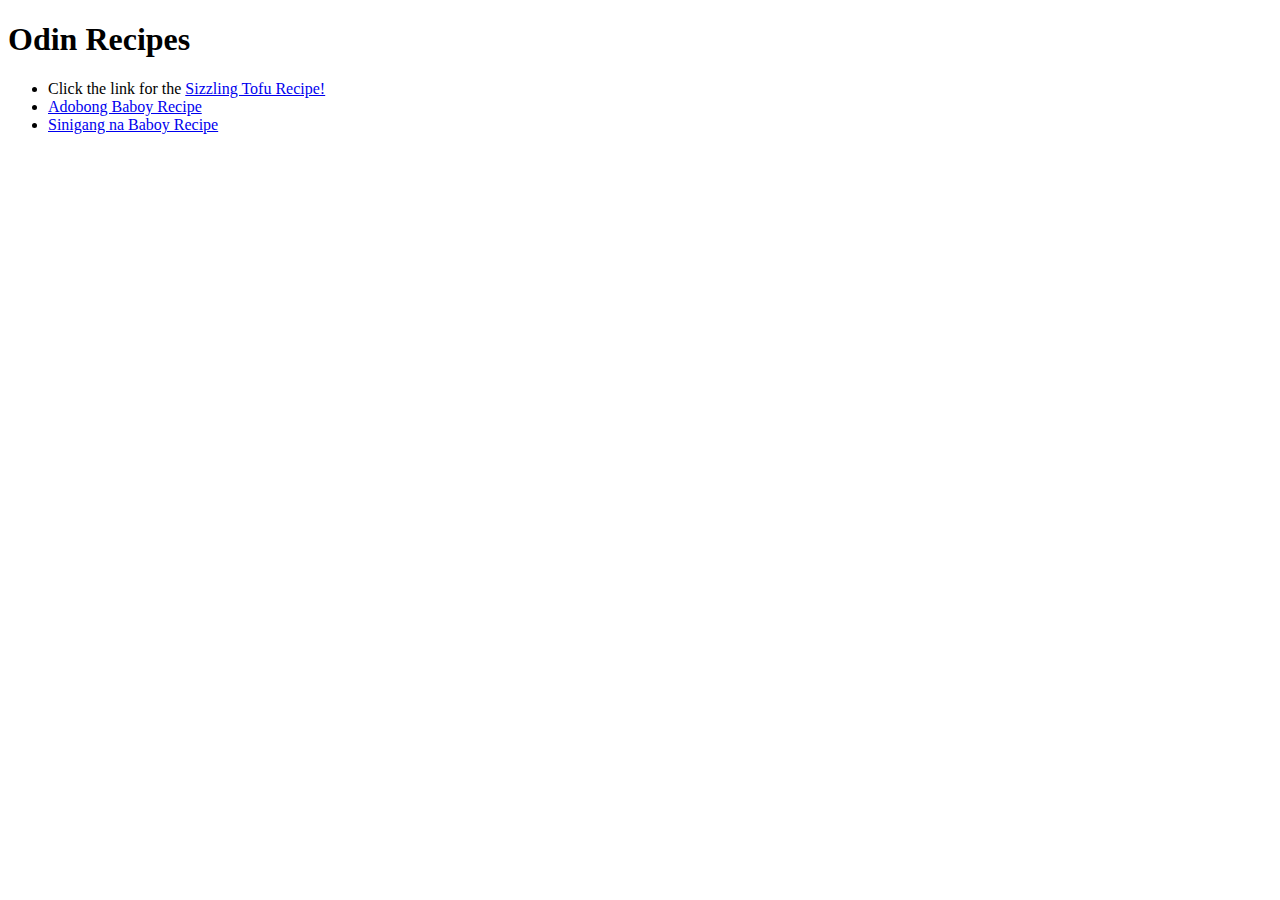
==== recipes/index.html @ b27d5f8a "Add files" ====
<!DOCTYPE html>
<html lang="en">
<head>
    <meta charset="UTF-8">
    <meta name="viewport" content="width=device-width, initial-scale=1.0">
    <title>Odin Recipes</title>
</head>

<body>
    <h1>Odin Recipes</h1>
    <ul>
        <li>Click the link for the <a href="./sizzling-tofu.html">Sizzling Tofu Recipe!</a></li>
        <li><a href="./adobo.html">Adobong Baboy Recipe</a></li>
        <li><a href="./sinigang.html">Sinigang na Baboy Recipe</a></li>
    </ul>
</body>
</html>
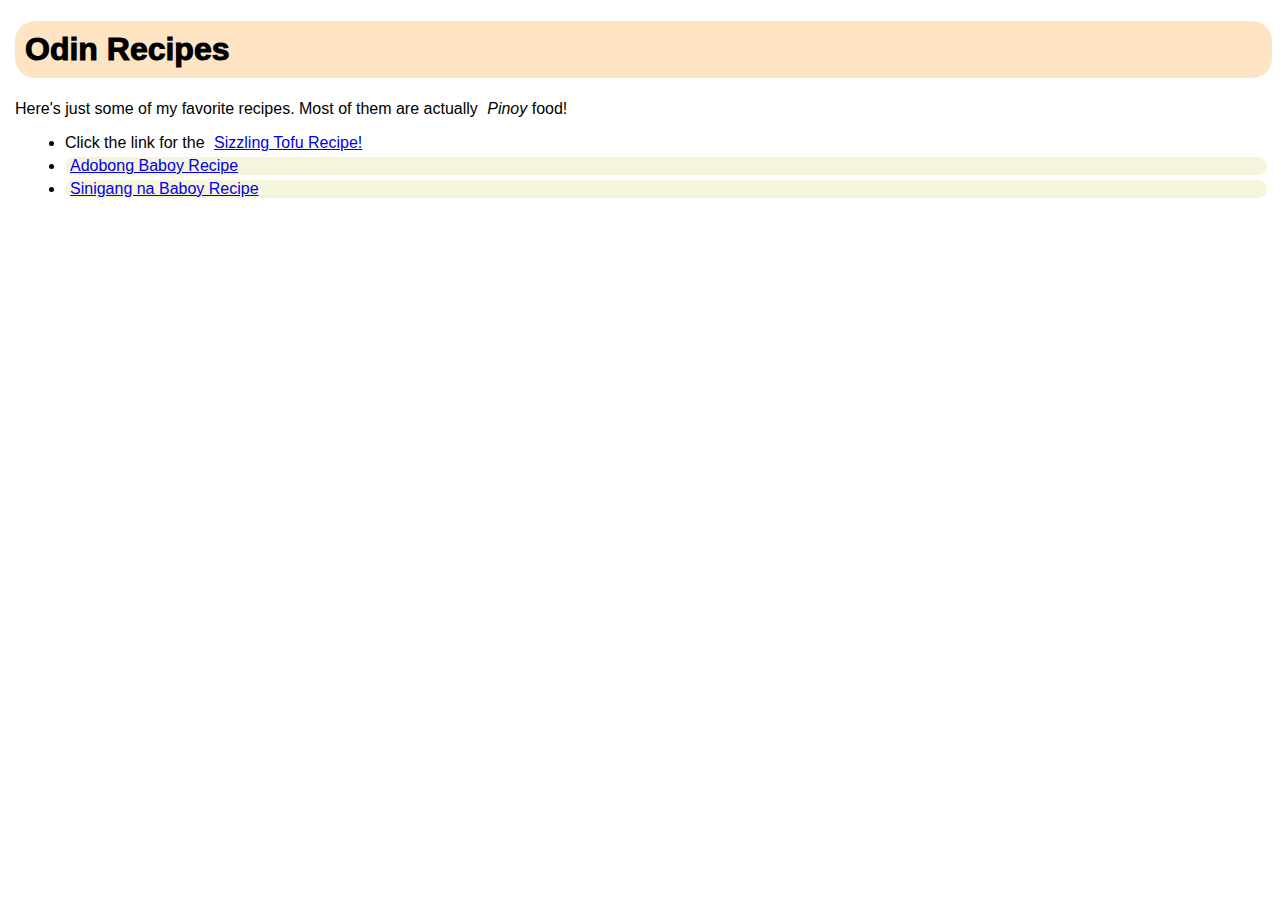
==== commit 6b43aaeb: "Styled and edited existing pages' contents" ====
--- a/recipes/index.html
+++ b/recipes/index.html
@@ -3,15 +3,23 @@
 <head>
     <meta charset="UTF-8">
     <meta name="viewport" content="width=device-width, initial-scale=1.0">
+    <link href="style.css" rel="stylesheet">
     <title>Odin Recipes</title>
 </head>
 
 <body>
     <h1>Odin Recipes</h1>
-    <ul>
-        <li>Click the link for the <a href="./sizzling-tofu.html">Sizzling Tofu Recipe!</a></li>
-        <li><a href="./adobo.html">Adobong Baboy Recipe</a></li>
-        <li><a href="./sinigang.html">Sinigang na Baboy Recipe</a></li>
-    </ul>
+    <p class="introduction">Here's just some of my favorite
+        recipes. Most of them are
+        actually <em>Pinoy</em> food!
+    </p>
+    
+    <div>
+        <ul>
+            <li class="item tofu">Click the link for the <a href="./sizzling-tofu.html">Sizzling Tofu Recipe!</a></li>
+            <li class="item adobo" ><a href="./adobo.html">Adobong Baboy Recipe</a></li>
+            <li class="item sinigang"><a href="./sinigang.html">Sinigang na Baboy Recipe</a></li>
+        </ul>
+    </div>
 </body>
 </html>--- a/recipes/style.css
+++ b/recipes/style.css
@@ -0,0 +1,20 @@
+* {
+    font-family: Arial, Helvetica, sans-serif;
+    margin-left: 5px;
+}
+
+h1 {
+    font-family: Helvetica, Arial, sans-serif;
+    font-weight: 1000;
+    background-color: bisque;
+    border-radius: 20px;
+    padding: 10px;
+}
+
+.adobo,
+.sinigang {
+    background-color: beige;
+    border-radius: 20px;
+    margin: 5px;
+}
+
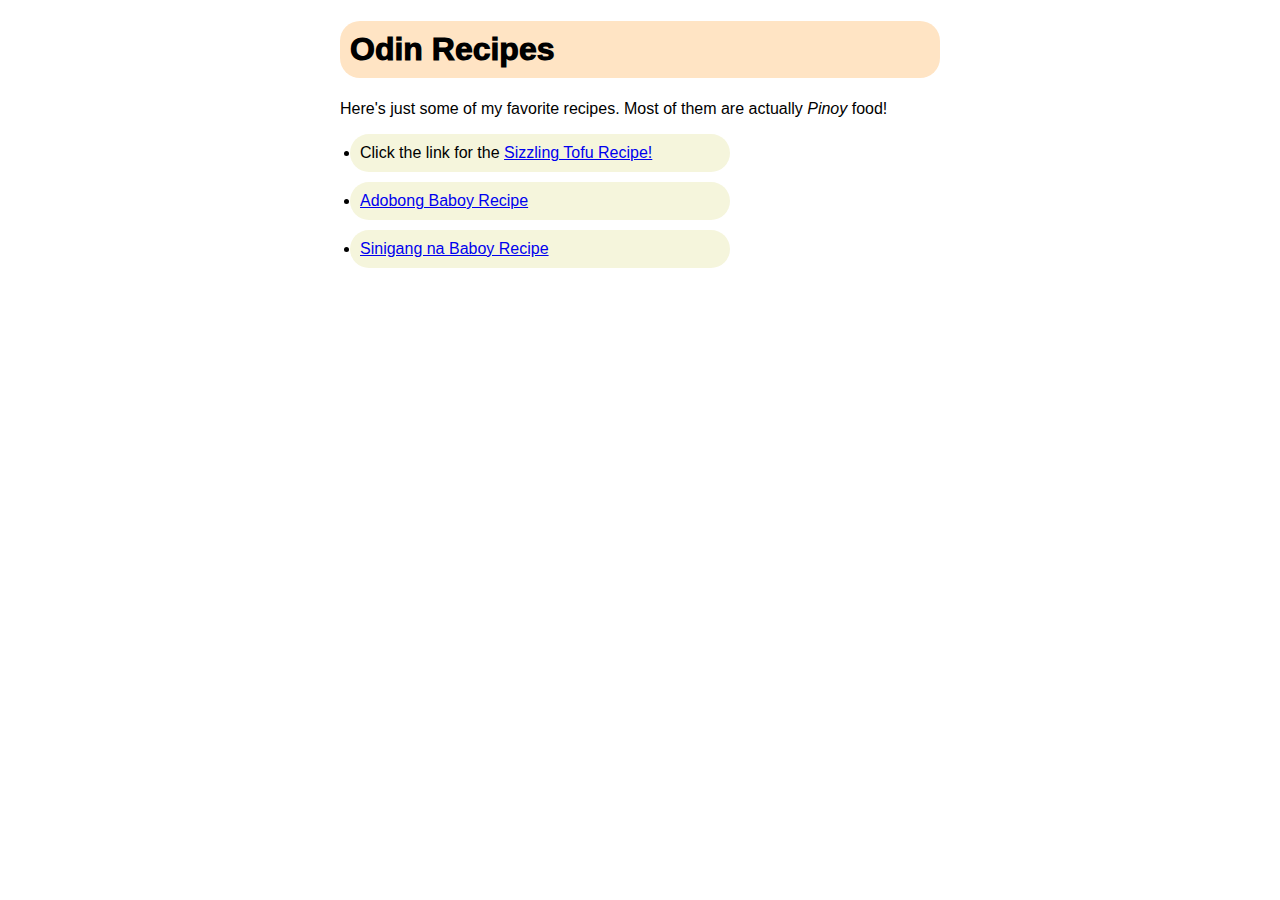
==== commit a099c622: "Adjusted margin and padding, used div containers for lists in main index html" ====
--- a/recipes/index.html
+++ b/recipes/index.html
@@ -8,18 +8,18 @@
 </head>
 
 <body>
-    <h1>Odin Recipes</h1>
-    <p class="introduction">Here's just some of my favorite
-        recipes. Most of them are
-        actually <em>Pinoy</em> food!
-    </p>
-    
-    <div>
-        <ul>
-            <li class="item tofu">Click the link for the <a href="./sizzling-tofu.html">Sizzling Tofu Recipe!</a></li>
-            <li class="item adobo" ><a href="./adobo.html">Adobong Baboy Recipe</a></li>
-            <li class="item sinigang"><a href="./sinigang.html">Sinigang na Baboy Recipe</a></li>
-        </ul>
+    <div class="container">
+        <h1>Odin Recipes</h1>
+        <p class="introduction">Here's just some of my favorite
+            recipes. Most of them are
+            actually <em>Pinoy</em> food!
+        </p>
+        
+        <div>
+            <div class="item tofu"><li>Click the link for the <a href="./sizzling-tofu.html">Sizzling Tofu Recipe!</a></li></div>
+            <div class="item adobo"><li><a href="./adobo.html">Adobong Baboy Recipe</a></div>
+            <div class="item sinigang"><li><a href="./sinigang.html">Sinigang na Baboy Recipe</a></li></div>
+        </div>
     </div>
 </body>
 </html>--- a/recipes/style.css
+++ b/recipes/style.css
@@ -1,6 +1,10 @@
 * {
     font-family: Arial, Helvetica, sans-serif;
-    margin-left: 5px;
+}
+
+.container {
+    margin: 0 auto;
+    width: 600px;
 }
 
 h1 {
@@ -11,10 +15,11 @@
     padding: 10px;
 }
 
-.adobo,
-.sinigang {
+.item {
     background-color: beige;
     border-radius: 20px;
-    margin: 5px;
+    margin: 10px;
+    padding: 10px;
+    width: 60%;
 }
 
